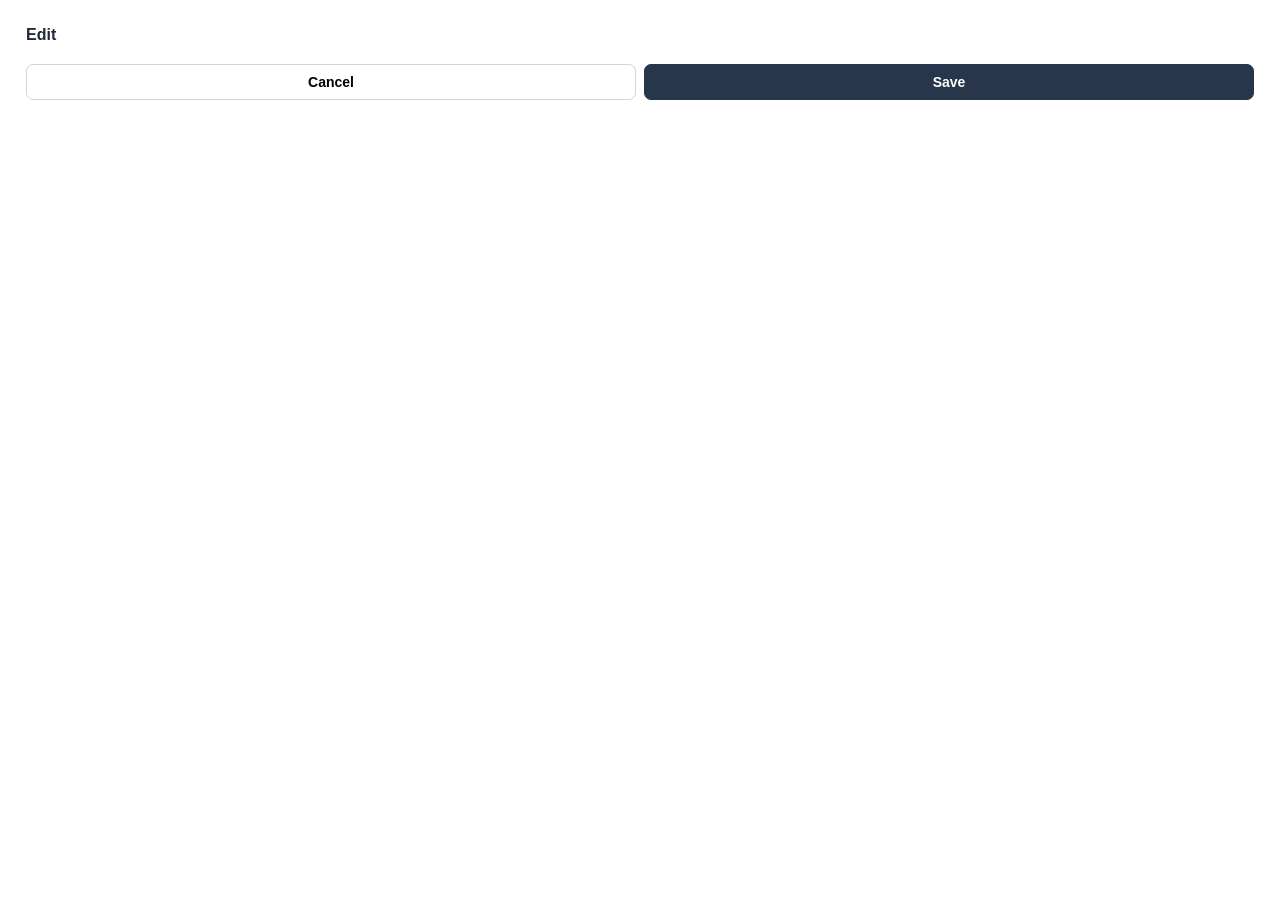
==== dialog.html @ 411d497d "VERSION 8 - added formatting options for header" ====
<!doctype html>
<html lang="en"><head><meta charset="utf-8"/><title>Edit</title>
<script src="tableau.extensions.1.latest.js"></script>
<style>body{font-family:Segoe UI,Arial,sans-serif;font-size:14px;padding:18px;color:#1f2937}h2{margin:0 0 14px;font-size:16px}label{display:block;font-weight:600;font-size:12px;margin:12px 0 4px}input,select{width:100%;padding:8px;border:1px solid #d0d5dd;border-radius:6px;font:inherit;box-sizing:border-box}input[type=color]{height:38px;padding:2px}.row{display:flex;gap:8px;margin-top:20px}button{flex:1;padding:9px;border-radius:7px;border:1px solid #d0d5dd;background:#fff;cursor:pointer;font:inherit;font-weight:600}button.primary{background:#27364b;color:#fff;border-color:#27364b}</style></head>
<body><h2 id="heading">Edit</h2><div id="fields"></div>
<div class="row"><button id="cancel">Cancel</button><button id="save" class="primary">Save</button></div>
<script src="dialog.js"></script></body></html>
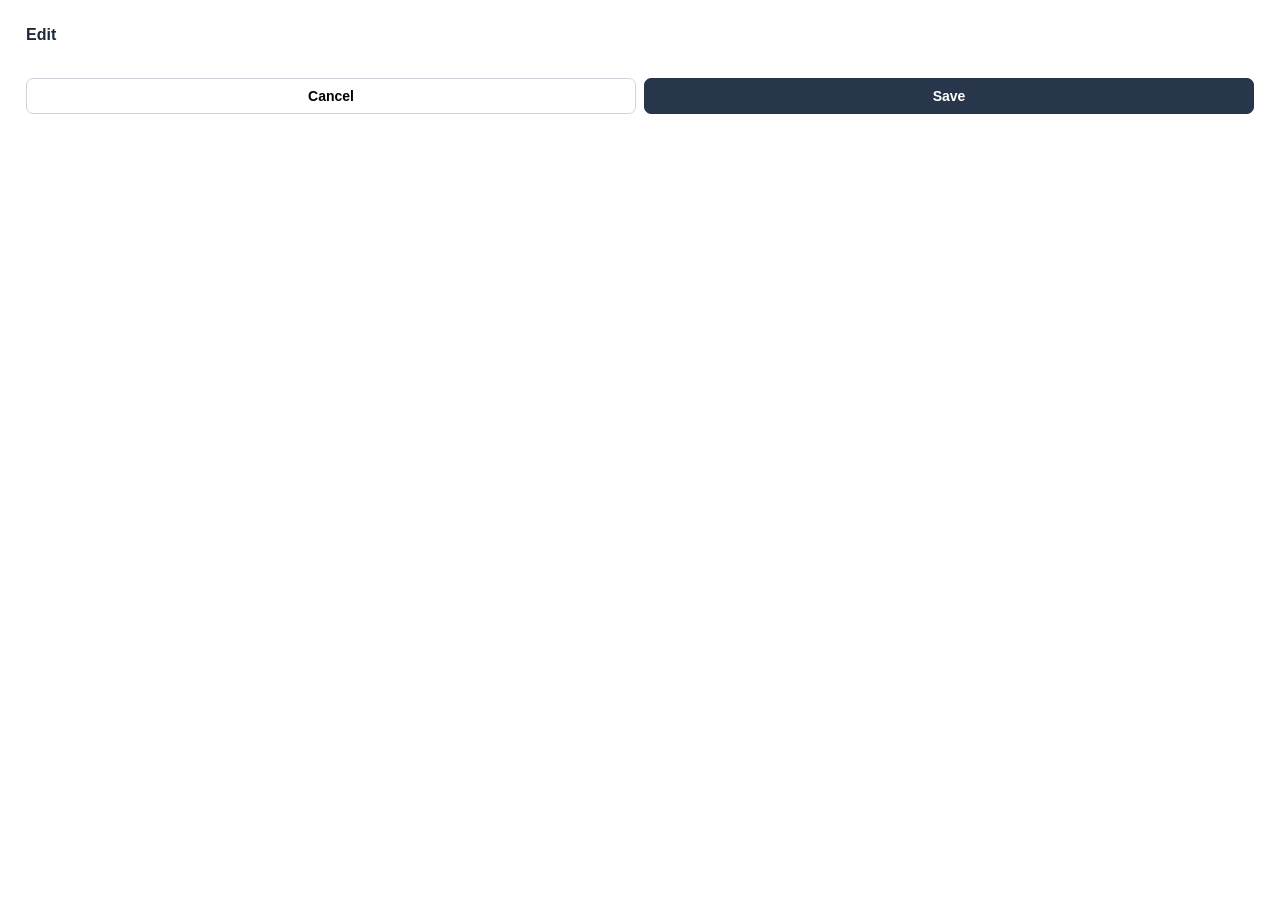
==== commit ec509bc5: "VERSION 8 - new formatting options" ====
--- a/dialog.html
+++ b/dialog.html
@@ -1,7 +1,7 @@
 <!doctype html>
 <html lang="en"><head><meta charset="utf-8"/><title>Edit</title>
 <script src="tableau.extensions.1.latest.js"></script>
-<style>body{font-family:Segoe UI,Arial,sans-serif;font-size:14px;padding:18px;color:#1f2937}h2{margin:0 0 14px;font-size:16px}label{display:block;font-weight:600;font-size:12px;margin:12px 0 4px}input,select{width:100%;padding:8px;border:1px solid #d0d5dd;border-radius:6px;font:inherit;box-sizing:border-box}input[type=color]{height:38px;padding:2px}.row{display:flex;gap:8px;margin-top:20px}button{flex:1;padding:9px;border-radius:7px;border:1px solid #d0d5dd;background:#fff;cursor:pointer;font:inherit;font-weight:600}button.primary{background:#27364b;color:#fff;border-color:#27364b}</style></head>
+<style>body{font-family:Segoe UI,Arial,sans-serif;font-size:14px;padding:18px;color:#1f2937}h2{margin:0 0 14px;font-size:16px}label{display:block;font-weight:600;font-size:12px;margin:12px 0 4px}input,select{width:100%;padding:8px;border:1px solid #d0d5dd;border-radius:6px;font:inherit;box-sizing:border-box}input[type=color]{height:38px;padding:2px}.row{display:flex;gap:8px;margin-top:20px}button{flex:1;padding:9px;border-radius:7px;border:1px solid #d0d5dd;background:#fff;cursor:pointer;font:inherit;font-weight:600}button.primary{background:#27364b;color:#fff;border-color:#27364b}fieldset{border:1px solid #e2e6ec;border-radius:8px;margin:0 0 12px;padding:2px 12px 12px}legend{font-weight:700;font-size:12px;color:#596579}.crow{display:flex;align-items:center;gap:12px}.crow input[type=color]{width:70px}.chk{display:flex;align-items:center;gap:5px;margin:0;font-weight:400}.chk input{width:auto}#fields{max-height:calc(100vh - 110px);overflow:auto}</style></head>
 <body><h2 id="heading">Edit</h2><div id="fields"></div>
 <div class="row"><button id="cancel">Cancel</button><button id="save" class="primary">Save</button></div>
 <script src="dialog.js"></script></body></html>
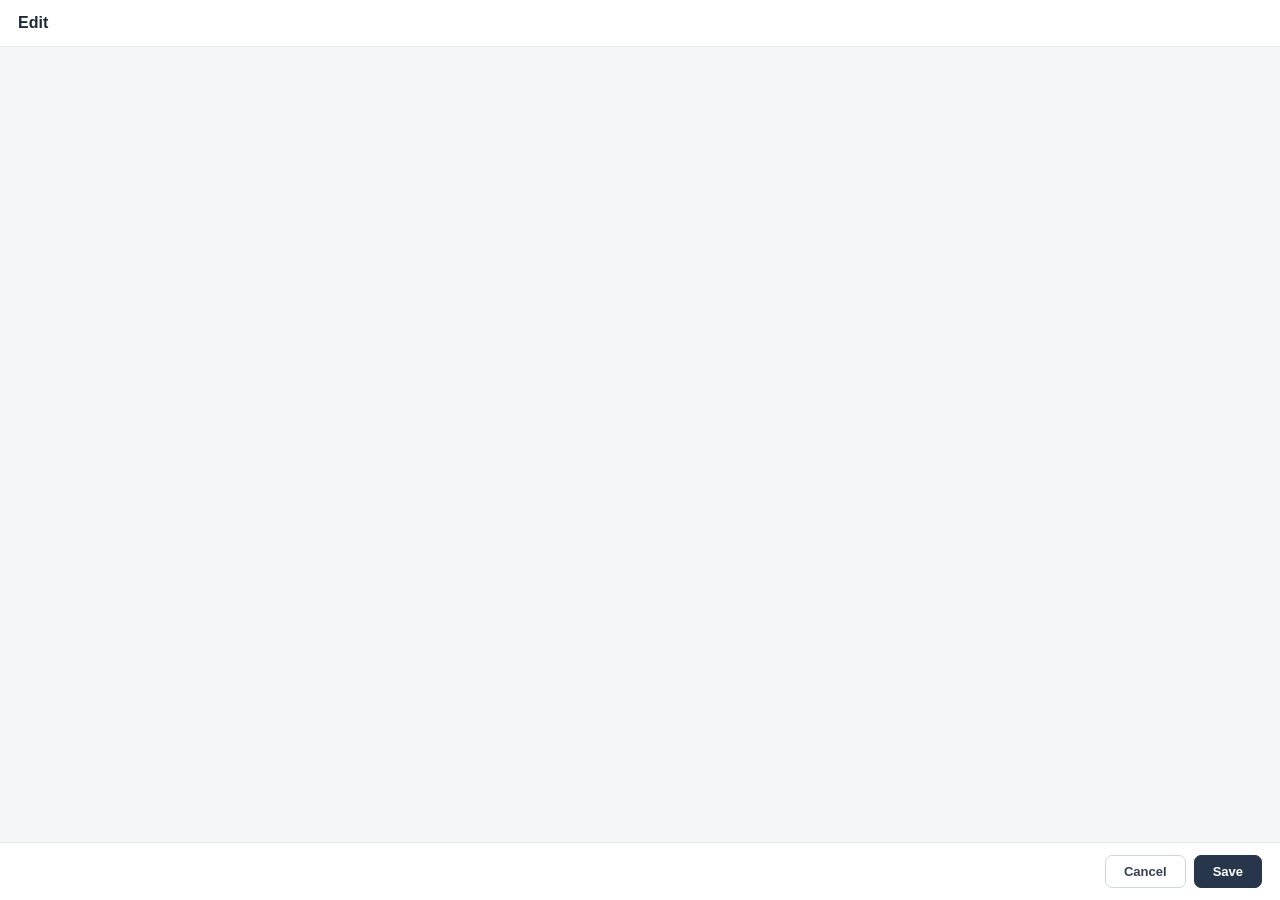
==== commit 0883b4a5: "VERSION - 9 - improving the containerization" ====
--- a/dialog.html
+++ b/dialog.html
@@ -1,7 +1,31 @@
 <!doctype html>
 <html lang="en"><head><meta charset="utf-8"/><title>Edit</title>
 <script src="tableau.extensions.1.latest.js"></script>
-<style>body{font-family:Segoe UI,Arial,sans-serif;font-size:14px;padding:18px;color:#1f2937}h2{margin:0 0 14px;font-size:16px}label{display:block;font-weight:600;font-size:12px;margin:12px 0 4px}input,select{width:100%;padding:8px;border:1px solid #d0d5dd;border-radius:6px;font:inherit;box-sizing:border-box}input[type=color]{height:38px;padding:2px}.row{display:flex;gap:8px;margin-top:20px}button{flex:1;padding:9px;border-radius:7px;border:1px solid #d0d5dd;background:#fff;cursor:pointer;font:inherit;font-weight:600}button.primary{background:#27364b;color:#fff;border-color:#27364b}fieldset{border:1px solid #e2e6ec;border-radius:8px;margin:0 0 12px;padding:2px 12px 12px}legend{font-weight:700;font-size:12px;color:#596579}.crow{display:flex;align-items:center;gap:12px}.crow input[type=color]{width:70px}.chk{display:flex;align-items:center;gap:5px;margin:0;font-weight:400}.chk input{width:auto}#fields{max-height:calc(100vh - 110px);overflow:auto}</style></head>
-<body><h2 id="heading">Edit</h2><div id="fields"></div>
-<div class="row"><button id="cancel">Cancel</button><button id="save" class="primary">Save</button></div>
+<style>
+*{box-sizing:border-box}
+body{margin:0;font-family:Segoe UI,Arial,sans-serif;font-size:13px;color:#1f2937;background:#f4f6f9}
+.wrap{display:flex;flex-direction:column;height:100vh}
+.head{padding:14px 18px;background:#fff;border-bottom:1px solid #e3e7ed}
+.head h2{margin:0;font-size:16px;font-weight:650}
+.body{flex:1;overflow:auto;padding:14px 18px}
+.card{background:#fff;border:1px solid #e3e7ed;border-radius:10px;padding:12px 14px;margin-bottom:12px}
+.card h3{margin:0 0 10px;font-size:11px;letter-spacing:1px;text-transform:uppercase;color:#6b7686}
+.field{margin-bottom:10px;min-width:0}
+.grid{display:grid;grid-template-columns:1fr 1fr;gap:10px}
+label{display:block;font-size:12px;font-weight:600;color:#3b4656;margin-bottom:4px}
+input[type=text],input[type=number],select{width:100%;padding:8px 9px;border:1px solid #d0d5dd;border-radius:7px;font:inherit;background:#fff}
+input:focus,select:focus{outline:2px solid #2f80ed55;border-color:#2f80ed}
+.crow{display:flex;align-items:center;gap:10px}
+input[type=color]{width:38px;height:34px;padding:2px;border:1px solid #d0d5dd;border-radius:7px;background:#fff;cursor:pointer}
+input[type=color]:disabled{opacity:.35;cursor:not-allowed}
+.chk{display:flex;align-items:center;gap:6px;margin:0;font-weight:500;cursor:pointer}
+.chk input{width:15px;height:15px;margin:0}
+.preview{border:1px dashed #cfd6e0;border-radius:7px;padding:9px 11px;margin-bottom:10px;background:#fafbfc;overflow:hidden;white-space:nowrap;text-overflow:ellipsis}
+.foot{display:flex;justify-content:flex-end;gap:8px;padding:12px 18px;background:#fff;border-top:1px solid #e3e7ed}
+button{padding:8px 18px;border-radius:7px;border:1px solid #d0d5dd;background:#fff;cursor:pointer;font:inherit;font-weight:600;color:#344054}
+button.primary{background:#27364b;color:#fff;border-color:#27364b}
+button:hover{filter:brightness(.97)}
+</style></head>
+<body><div class="wrap"><div class="head"><h2 id="heading">Edit</h2></div><div class="body" id="fields"></div>
+<div class="foot"><button id="cancel">Cancel</button><button id="save" class="primary">Save</button></div></div>
 <script src="dialog.js"></script></body></html>
